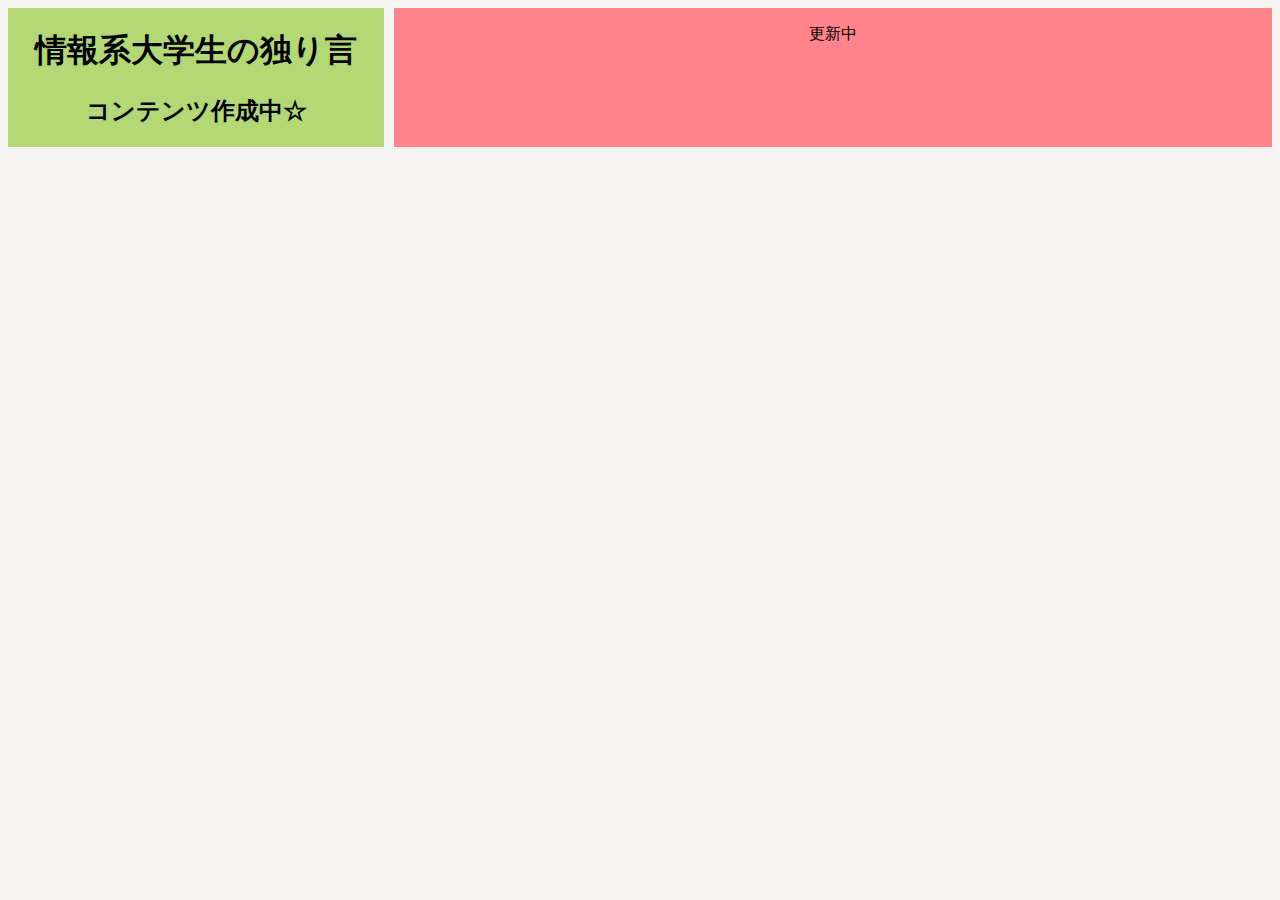
==== index.html @ 3399a3d5 "Update index.html" ====
<html>
<head>
    <link rel="stylesheet" type="text/css" href="index.css">
    <title>情報系大学生の独り言</title>
</head>

<body>
    
    
    <article>
        <div class="content">
            <h1>情報系大学生の独り言</h1>
            <h2>コンテンツ作成中☆</h2>
        </div>
        <div class="side">
            <p>更新中</p>
        </div> 
    </article>

</body>
</html>
---- index.css ----
body {
   font-family: "UD デジタル 教科書体 N-B";
   background-color:#f6f5f4;
}

.side {
  background-color:#ff838b;
  width:70%;
  /*height:300px;*/
  text-align:center;
  margin-left:10px;/*サイドバーとメインコンテンツの間に隙間                    をあけた*/
} 

.content {
  background-color:#b3d874;
  width:30%;
  /*height:300px;*/
  text-align:center;
}

article {
  display:flex;/*サイドバーとメインコンテンツを横並びにする                指定をした*/
}
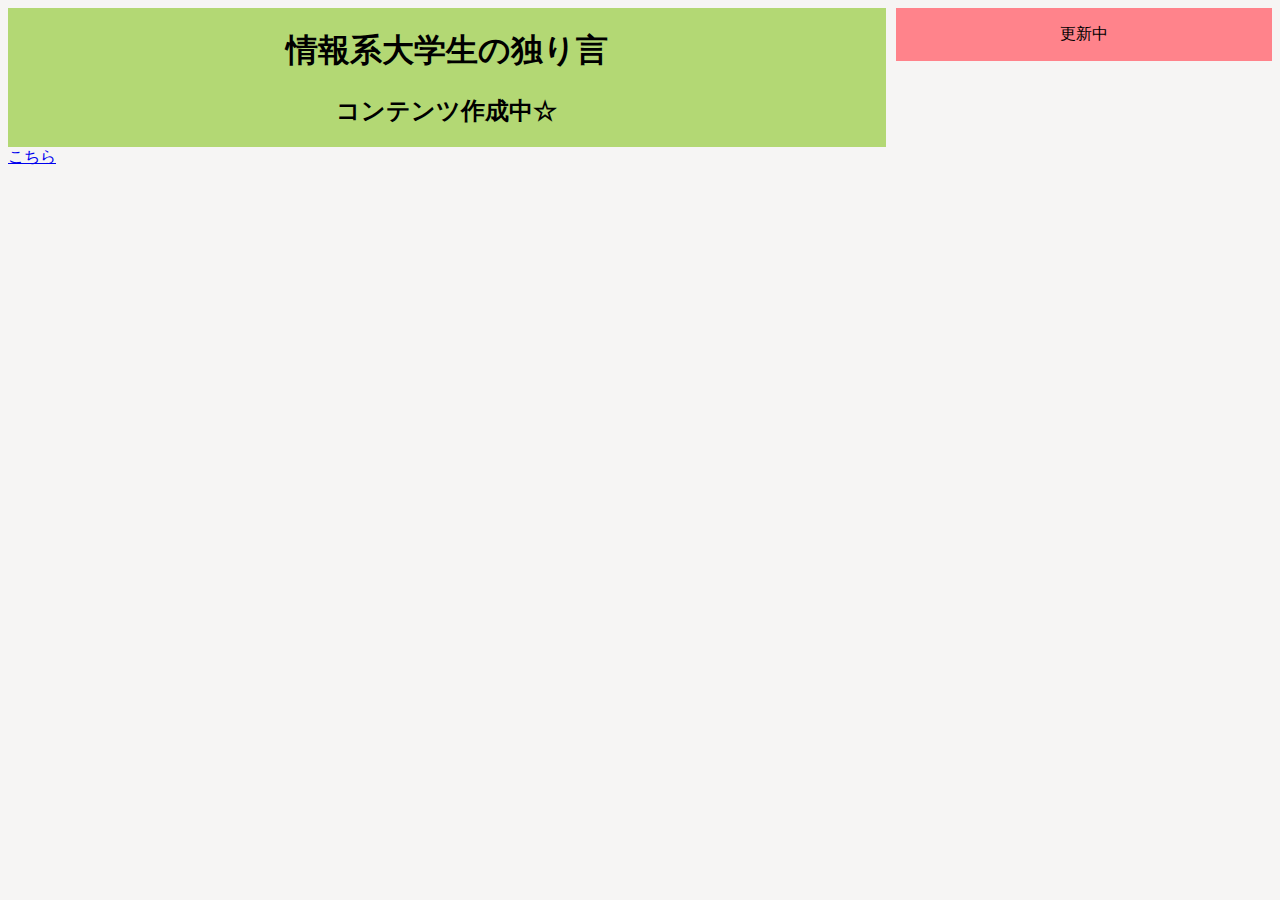
==== commit e56daf38: "Update index.html" ====
--- a/index.html
+++ b/index.html
@@ -16,6 +16,7 @@
             <p>更新中</p>
         </div> 
     </article>
+    <a href="res.html">こちら</a>
 
 </body>
 </html>
--- a/index.css
+++ b/index.css
@@ -6,16 +6,16 @@
 
 .side {
   background-color:#ff838b;
-  width:70%;
-  /*height:300px;*/
+  width:30%;
+  height:100%;
   text-align:center;
   margin-left:10px;/*サイドバーとメインコンテンツの間に隙間                    をあけた*/
 } 
 
 .content {
   background-color:#b3d874;
-  width:30%;
-  /*height:300px;*/
+  width:70%;
+  height:100%;
   text-align:center;
 }
 
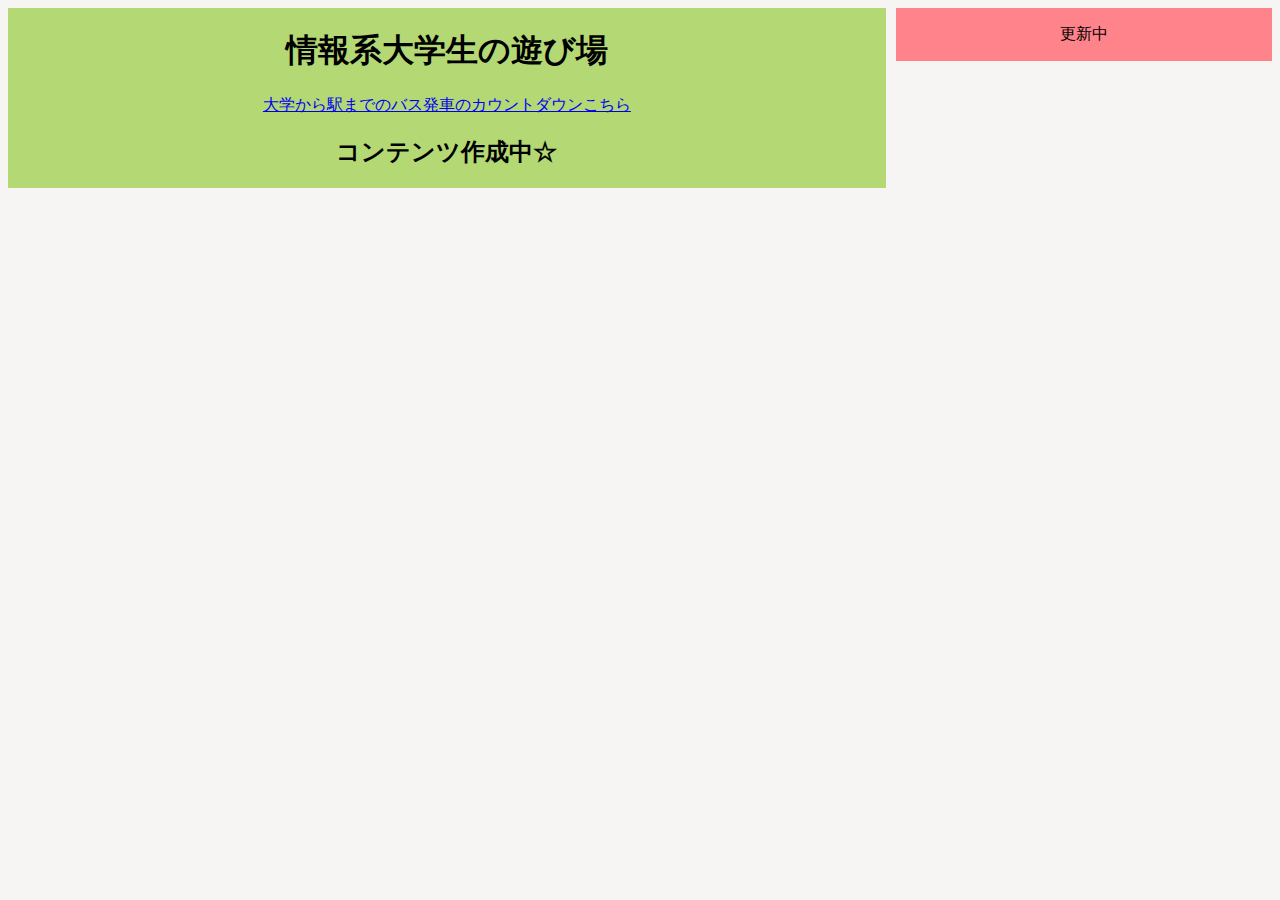
==== commit ce6834fd: "Update index.html" ====
--- a/index.html
+++ b/index.html
@@ -1,7 +1,7 @@
 <html>
 <head>
     <link rel="stylesheet" type="text/css" href="index.css">
-    <title>情報系大学生の独り言</title>
+    <title>情報系大学生の<!--独り言-->遊び場</title>
 </head>
 
 <body>
@@ -9,14 +9,15 @@
     
     <article>
         <div class="content">
-            <h1>情報系大学生の独り言</h1>
+            <h1>情報系大学生の<!--独り言-->遊び場</h1>
+            <a href="res.html">大学から駅までのバス発車のカウントダウンこちら</a>
             <h2>コンテンツ作成中☆</h2>
         </div>
         <div class="side">
             <p>更新中</p>
         </div> 
     </article>
-    <a href="res.html">こちら</a>
+    
 
 </body>
 </html>
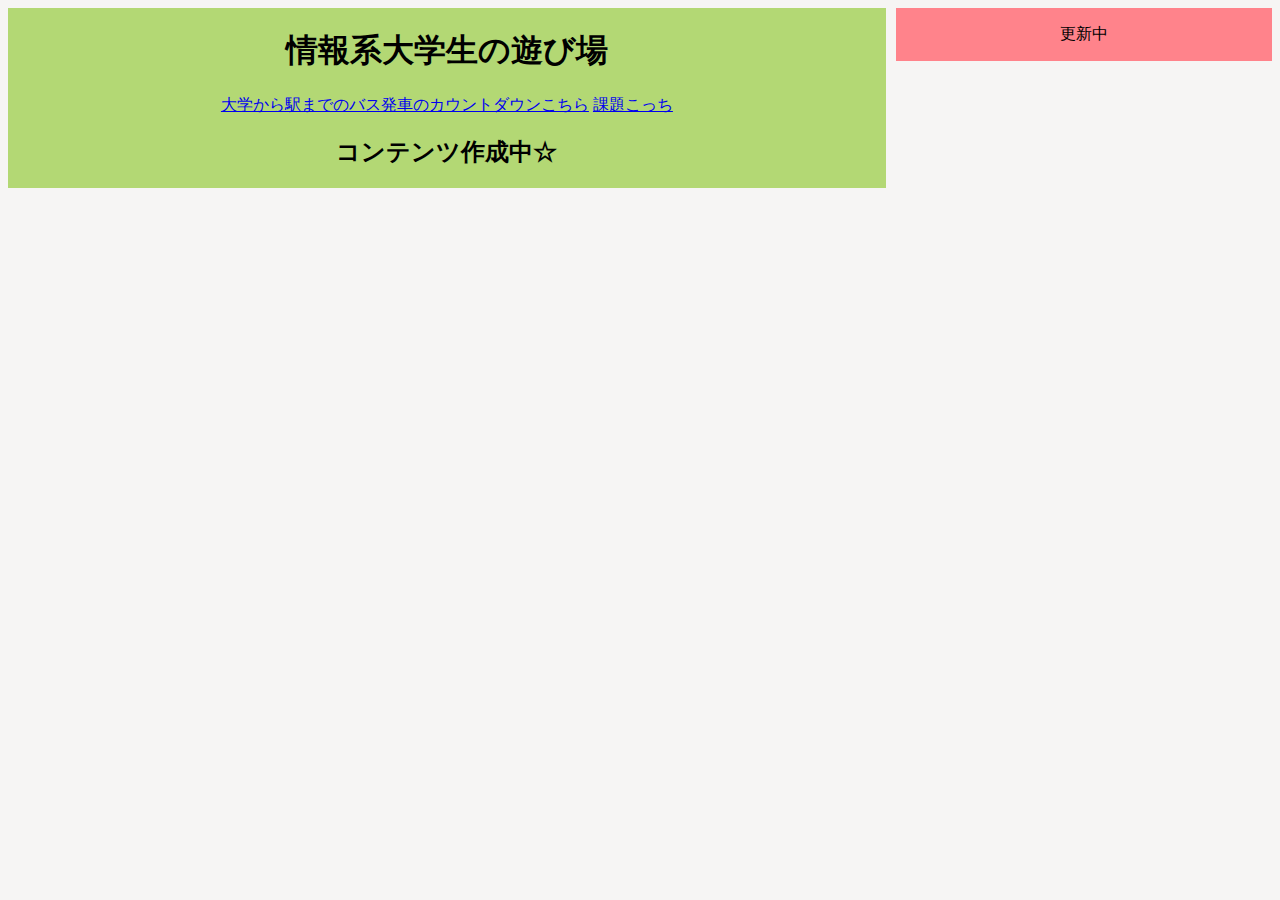
==== commit c891b74d: "Update index.html" ====
--- a/index.html
+++ b/index.html
@@ -10,7 +10,8 @@
     <article>
         <div class="content">
             <h1>情報系大学生の<!--独り言-->遊び場</h1>
-            <a href="res.html">大学から駅までのバス発車のカウントダウンこちら</a>
+            <a href="bus1.html">大学から駅までのバス発車のカウントダウンこちら</a>
+            <a href="test.html">課題こっち</a>
             <h2>コンテンツ作成中☆</h2>
         </div>
         <div class="side">
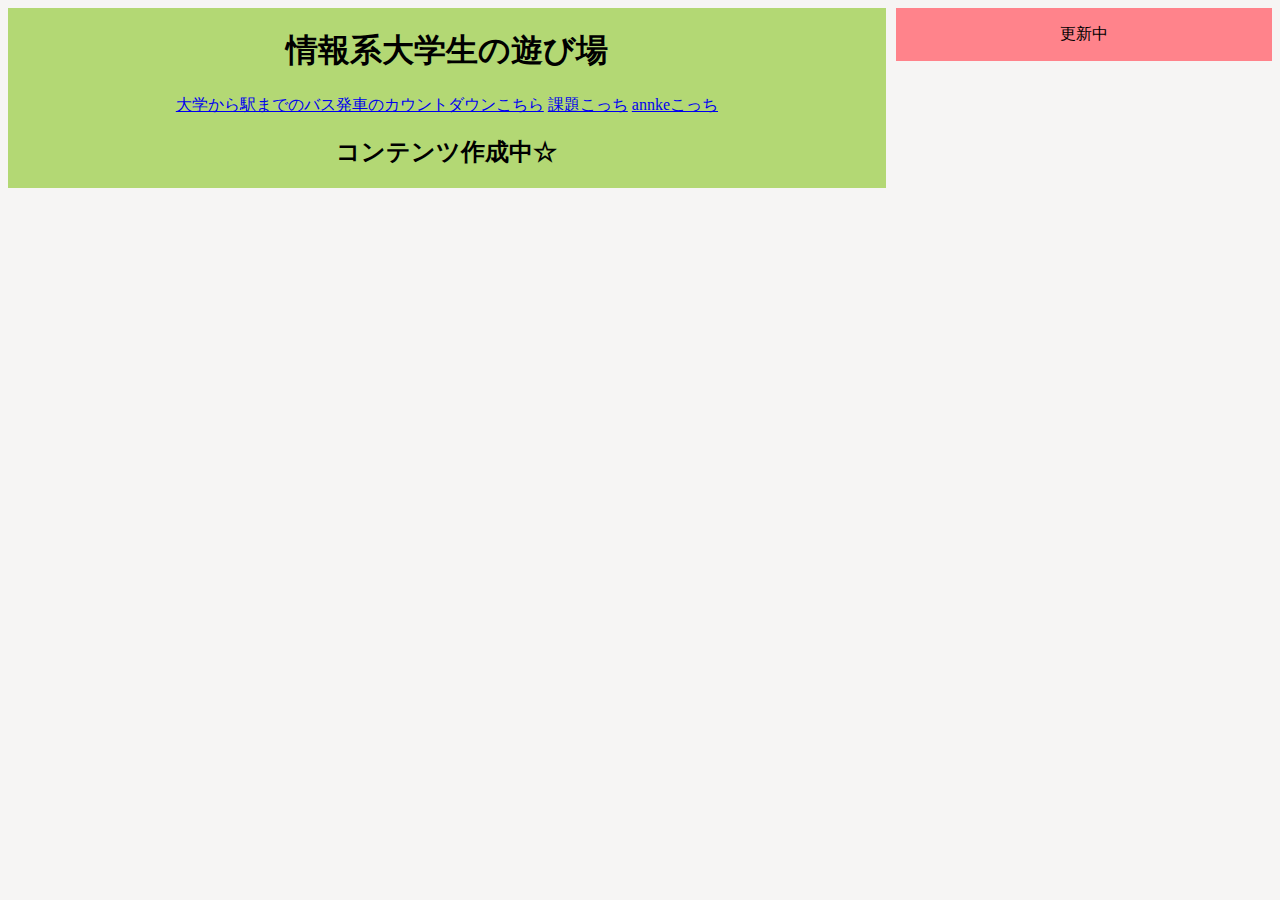
==== commit 47d31cd1: "Update index.html" ====
--- a/index.html
+++ b/index.html
@@ -12,6 +12,7 @@
             <h1>情報系大学生の<!--独り言-->遊び場</h1>
             <a href="bus1.html">大学から駅までのバス発車のカウントダウンこちら</a>
             <a href="test.html">課題こっち</a>
+            <a href="aaaaaaa.html">annkeこっち</a>
             <h2>コンテンツ作成中☆</h2>
         </div>
         <div class="side">
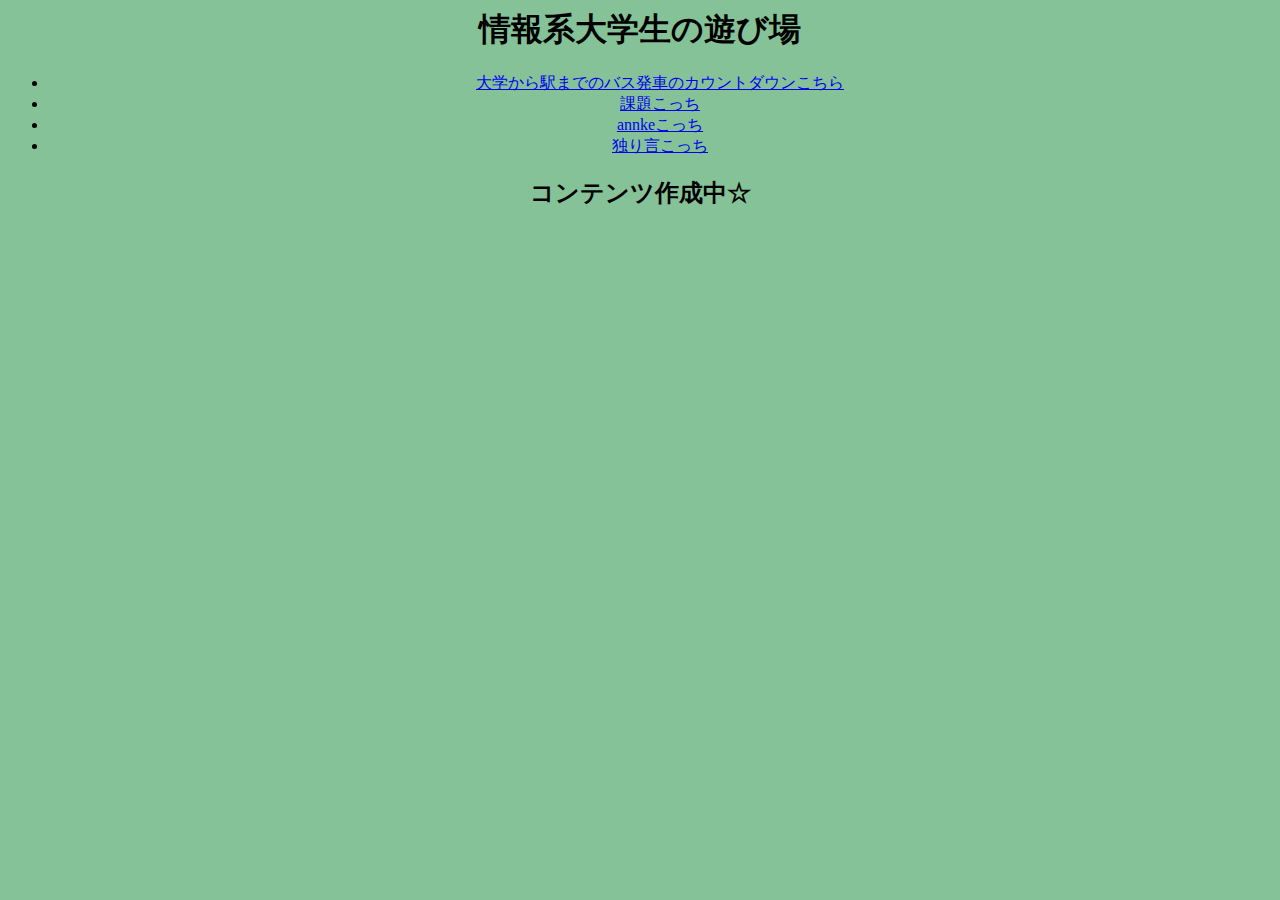
==== commit 11664d09: "Add files via upload" ====
--- a/index.html
+++ b/index.html
@@ -1,24 +1,35 @@
 <html>
 <head>
-    <link rel="stylesheet" type="text/css" href="index.css">
+    <link rel="stylesheet" type="text/css" href="styleseet/index.css">
     <title>情報系大学生の<!--独り言-->遊び場</title>
 </head>
 
 <body>
-    
-    
+    <h1>情報系大学生の<!--独り言-->遊び場</h1>
+            <ul>
+                <li><a href="bus/bus1.html">大学から駅までのバス発車のカウントダウンこちら</a></li>
+                <li><a href="cctest/test_1.html">課題こっち</a></li>
+                <li><a href="try/ank-try_ver1.html">annkeこっち</a></li>
+                <li><a href="study/study-top.html">独り言こっち</a></li>
+            </ul>
+            
+            <h2>コンテンツ作成中☆</h2>
+    <!--
     <article>
         <div class="content">
-            <h1>情報系大学生の<!--独り言-->遊び場</h1>
-            <a href="bus1.html">大学から駅までのバス発車のカウントダウンこちら</a>
-            <a href="test.html">課題こっち</a>
-            <a href="aaaaaaa.html">annkeこっち</a>
+            <h1>情報系大学生の遊び場</h1>
+            <ul>
+                <li><a href="bus/bus1.html">大学から駅までのバス発車のカウントダウンこちら</a></li>
+                <li><a href="cctest/test_1.html">課題こっち</a></li>
+                <li><a href="try/ank-try_ver1.html">annkeこっち</a></li>
+            </ul>
+            
             <h2>コンテンツ作成中☆</h2>
         </div>
         <div class="side">
             <p>更新中</p>
         </div> 
-    </article>
+    </article>-->
     
 
 </body>
--- a/styleseet/index.css
+++ b/styleseet/index.css
@@ -0,0 +1,25 @@
+
+body {
+   font-family: "UD デジタル 教科書体 N-B";
+   background-color:#85c297;
+   text-align:center;
+}
+
+.side {
+  background-color:#ff838b;
+  width:30%;
+  height:100%;
+  text-align:center;
+  margin-left:10px;/*サイドバーとメインコンテンツの間に隙間                    をあけた*/
+} 
+
+.content {
+  background-color:#b3d874;
+  width:70%;
+  height:100%;
+  text-align:center;
+}
+
+article {
+  display:flex;/*サイドバーとメインコンテンツを横並びにする                指定をした*/
+}
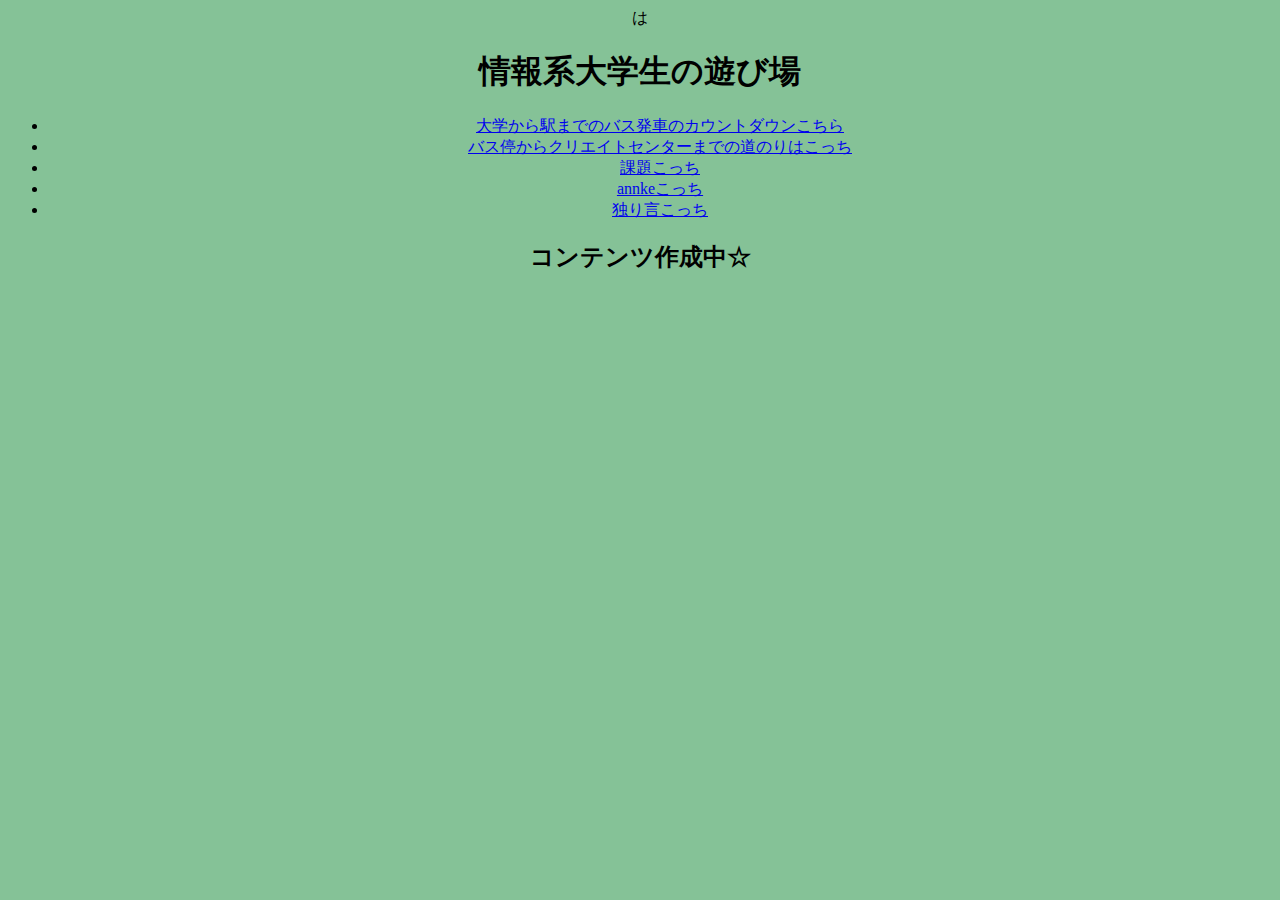
==== commit 3a88f5d0: "Update index.html" ====
--- a/index.html
+++ b/index.html
@@ -3,11 +3,12 @@
     <link rel="stylesheet" type="text/css" href="styleseet/index.css">
     <title>情報系大学生の<!--独り言-->遊び場</title>
 </head>
-
+は
 <body>
     <h1>情報系大学生の<!--独り言-->遊び場</h1>
             <ul>
                 <li><a href="bus/bus1.html">大学から駅までのバス発車のカウントダウンこちら</a></li>
+                <li><a href="Directions-to-the-Create.html">バス停からクリエイトセンターまでの道のりはこっち</a></li>
                 <li><a href="cctest/test_1.html">課題こっち</a></li>
                 <li><a href="try/ank-try_ver1.html">annkeこっち</a></li>
                 <li><a href="study/study-top.html">独り言こっち</a></li>
